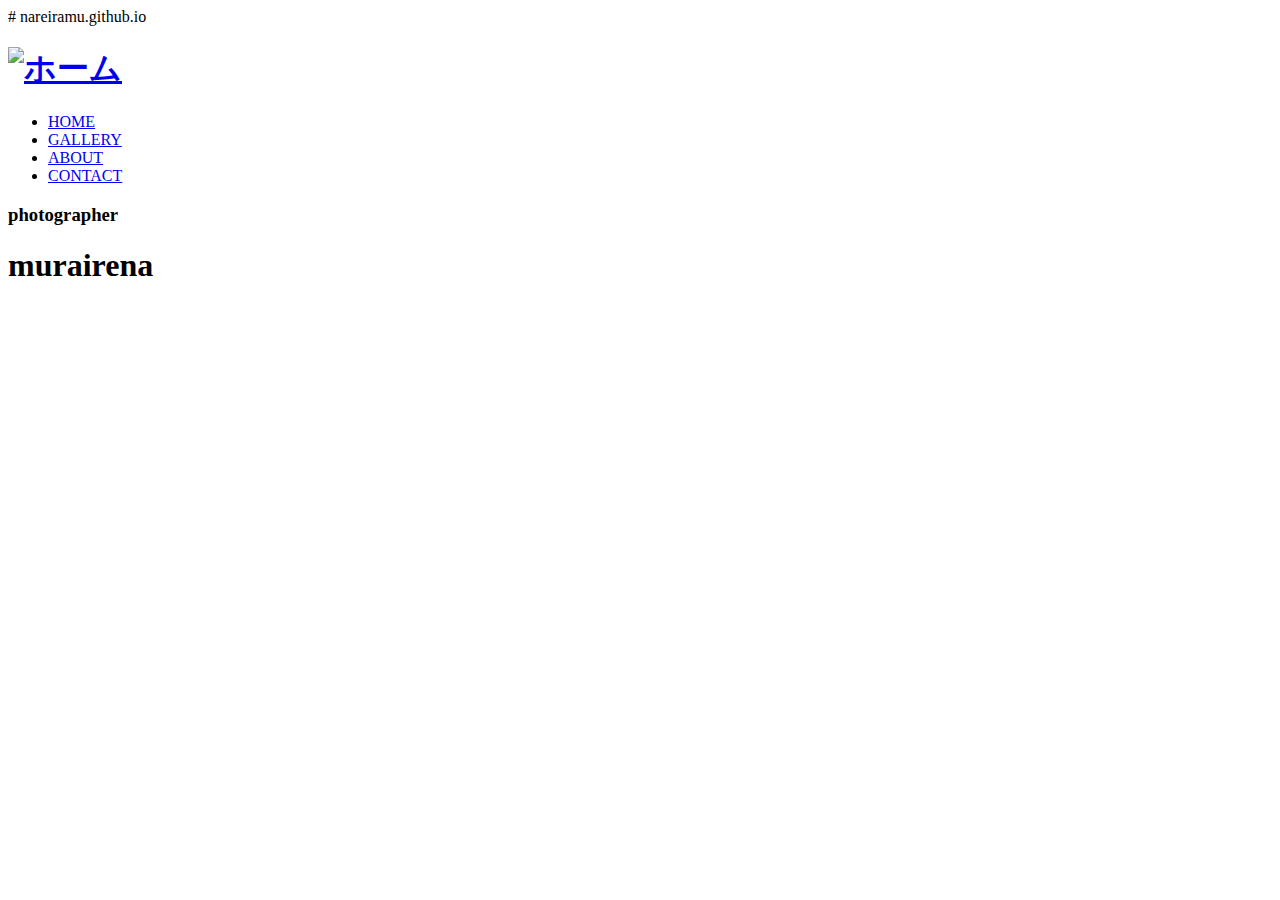
==== index.html @ 39f1ccec "Create index.html" ====
# nareiramu.github.io

<!DOCTYPE html>
<html>
  <head>
    <meta charset="utf-8">
    <title>murairena</title>
    <link rel="stylesheet" href="stylesheet.css">
    <link href="https://fonts.googleapis.com/css2?family=Lora:wght@500&display=swap" rel="stylesheet">
    <link href="https://fonts.googleapis.com/css2?family=Playfair+Display:wght@600&display=swap" rel="stylesheet">
 </head>


  <body>
    <header class="page-header">
       <h1><a href="index.html"><img class="logo" src="renaphoto/IMG_0427.PNG" alt="ホーム"></a></h1>

       <nav>
         <ul class="header-list">
             <li><a href="index.html">HOME</a></li>
             <li><a href="portfolio.html">GALLERY</a></li>
             <li><a href="about.html">ABOUT</a></li>
             <li><a href="contact.html">CONTACT</a></li>
         </ul>
       </nav>
      </header>
      
      </div>

    <main>
      <div class="container">
        <h3>photographer</h3>
        <h1>murairena</h1>
      </div>


      <img class="main-photo" src="renaphoto/_DSC5503.JPG" alt="">


    </main>

  </body>



</html>
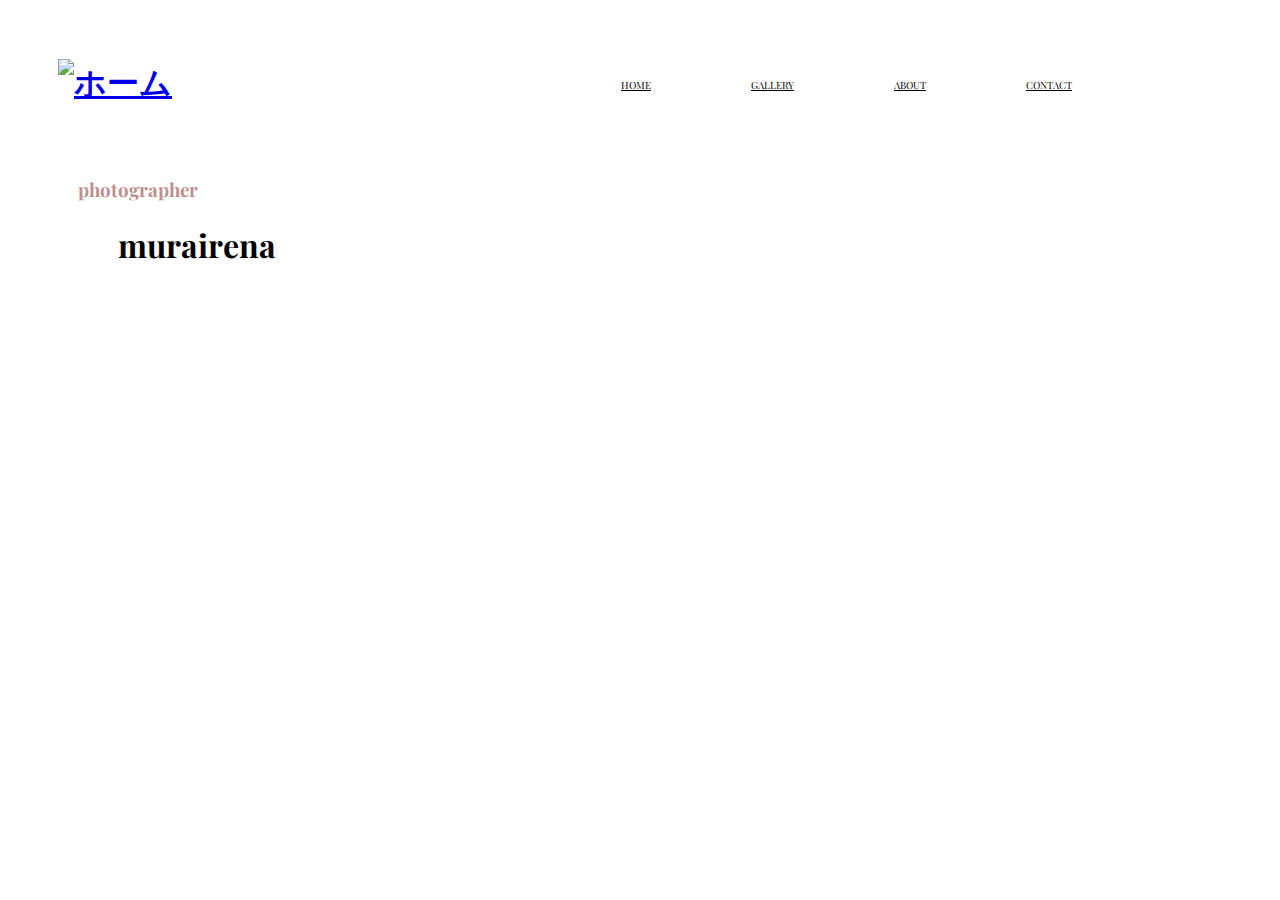
==== commit 76771a9c: "Update index.html" ====
--- a/index.html
+++ b/index.html
@@ -1,5 +1,3 @@
-# nareiramu.github.io
-
 <!DOCTYPE html>
 <html>
   <head>
--- a/stylesheet.css
+++ b/stylesheet.css
@@ -0,0 +1,146 @@
+@@charset "UTF-8";
+
+header-list a{
+  text-decoration: none;
+}
+
+img{
+  max-width: 100%;
+}
+
+.logo{
+  width: 300px;
+  margin: 30px 10px 30px 50px;
+}
+
+.header-list{
+  display: flex;
+  font-size: 10px;
+  text-transform: uppercase;
+  list-style: none;
+  margin: 70px 200px 30px 100px;
+  font-family: 'Playfair Display', serif;
+
+}
+
+.header-list a:hover{
+  color: #bc8f8f
+}
+
+.header-list li{
+  margin-left: 100px;
+}
+
+.header-list a{
+  color: black;
+}
+
+.page-header{
+  display: flex;
+  justify-content: space-between;
+}
+
+h1,h3{
+  font-family: 'Playfair Display', serif;
+}
+
+.main-photo{
+  margin-top: 50px;
+}
+.container h3{
+  padding-left:70px;
+  color: #BC8F8F
+}
+.container h1{
+  padding-left: 110px;
+}
+
+
+/* garalley:  */
+.item{
+  width: 30%;
+  float: left;
+  padding: 50px 20px 20px 20px;
+}
+
+.portfolio-xx{
+  padding-left: 10px;
+}
+
+/* about:  */
+.about-photo{
+ width: 400px;
+
+}
+.about-contents{
+  width: 400px;
+  margin: 100px 50px 50px 300px;
+  border-top: 1px solid #BC8F8F;
+
+}
+.about-contents p{
+  font-family: "YuMincho +36p Kana","游明朝体+36ポかな";
+}
+
+.instagram a{
+  text-decoration: none;
+  color: #BC8F8F
+}
+
+.instagram a:hover{
+  text-decoration: underline;
+}
+
+
+
+.about{
+ display: flex;
+
+}
+
+/* contact:  */
+
+form{
+  height: 400px;
+  position: relative;
+}
+
+.form-text{
+  margin: 0;
+  position: absolute;
+  top: 50%;
+  left: 50%;
+  margin-right: -50%;
+  transform: translate(-50%,-50%);
+}
+.form-text h1{
+  padding-bottom: 30px;
+  font-size: 30px;
+  padding-left: 20px;
+}
+.form-text p{
+  font-family: 'Playfair Display', serif;
+}
+
+input{
+  padding: 5px;
+  width: 160px;
+  border: 1px solid #BC8F8F;
+}
+
+textarea{
+  width: 200px;
+  padding: 20px;
+  border: 1px solid #BC8F8F;
+}
+
+.send{
+  margin-left: 40px;
+  background-color: #BC8F8F;
+  color:white;
+}
+
+.instagram{
+  margin-top: 100px;
+  font-family: 'Playfair Display', serif;
+}
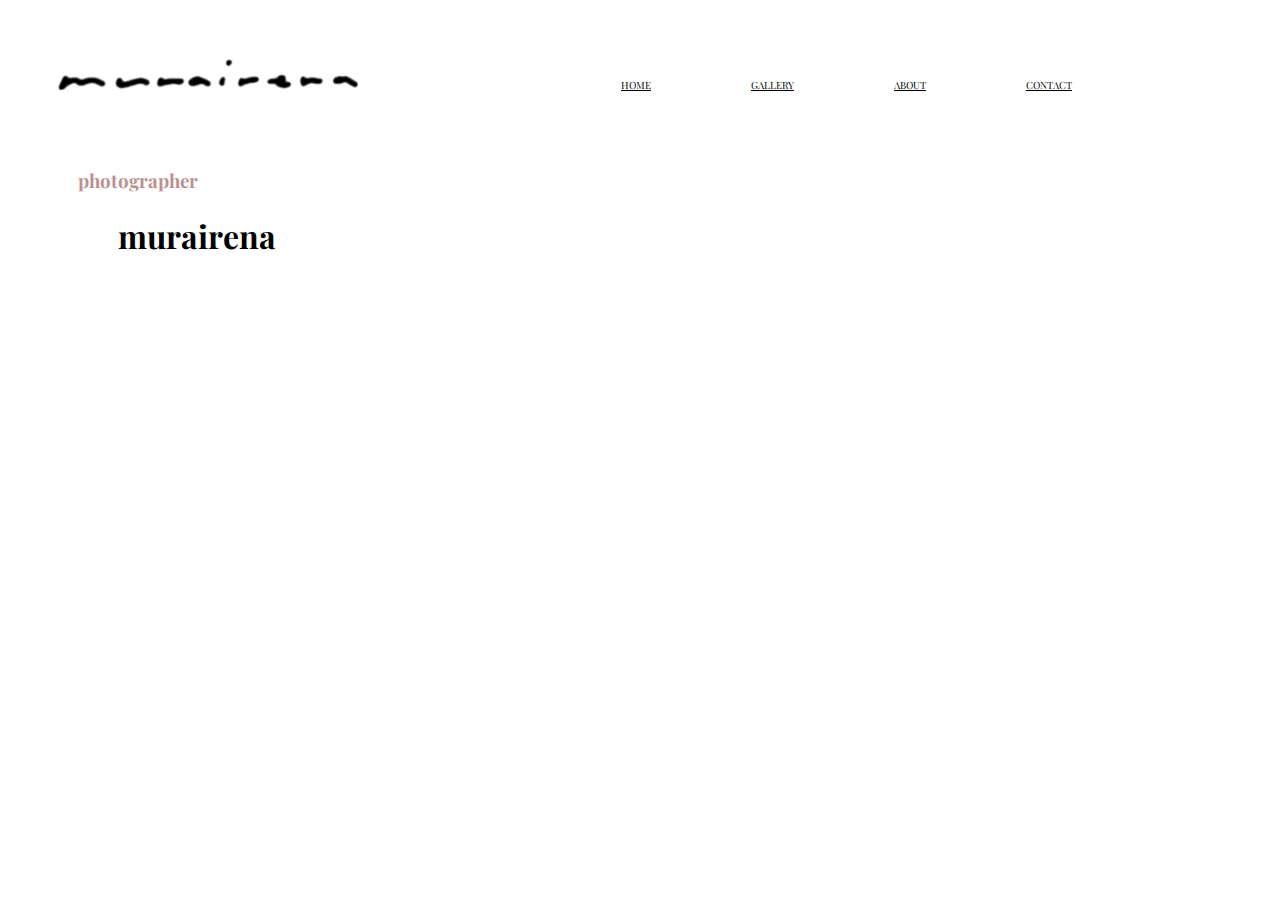
==== commit 42a08376: "Update index.html" ====
--- a/index.html
+++ b/index.html
@@ -32,7 +32,7 @@
       </div>
 
 
-      <img class="main-photo" src="renaphoto/_DSC5503.JPG" alt="">
+      <img class="main-photo" src="renaphoto/DSC5503.JPG" alt="">
 
 
     </main>
